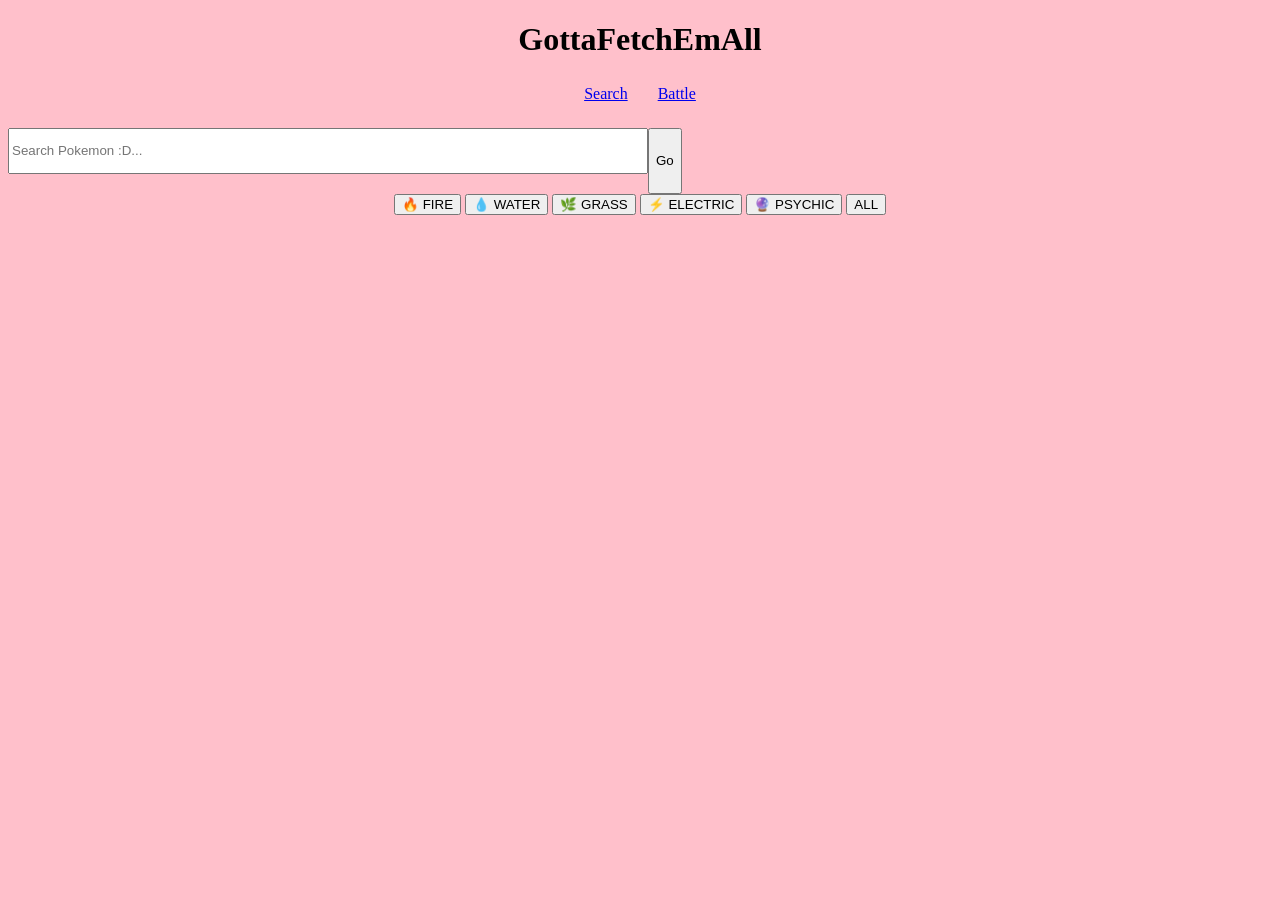
==== index.html @ 3065b732 "Your commit message" ====
<!DOCTYPE html>
<html lang="en">
    <head>
        <meta name="viewport" content="width=device-width, initial-scale=1.0"/>
        <title>GottaFetchEmAll</title>
        <link rel="stylesheet" href="styles.css"/>
    </head>
    <body>
        <header>
            <h1>GottaFetchEmAll</h1>
            <nav class="navBar">
                <a href="index.html">Search</a>
                <a href="compare.html">Battle</a>
            </nav>
        </header>

        <section id="searchSec">
            <input type="text" id="searchInput" placeholder="Search Pokemon :D..."/>
            <button>Go</button>
        </section>

        <section id="filterSection">
            <button class="typeBtn" data-type="fire">🔥 FIRE </button>
            <button class="typeBtn" data-type="water">💧 WATER </button>
            <button class="typeBtn" data-type="grass">🌿 GRASS </button>
            <button class="typeBtn" data-type="electric">⚡ ELECTRIC </button>
            <button class="typeBtn" data-type="psychic">🔮 PSYCHIC </button>
            <button class="typeBtn" data-type="all"> ALL </button>
        </section>

        <section id="cardGrid">

        </section>

        <section id="pokemonResult" class="hidden">
            <div id="pokeCard">
                <div class="cardFront">

                </div>
            </div>
        </section>
    </body>
</html>
---- styles.css ----
body{
    text-align: center;
    background-color:  #FFC0CB;
}

.navBar {
    margin-bottom: 20px;
    display: flex;
    justify-content: center;
    gap: 30px;
    margin-bottom: 20px;
    padding: 5px;
}

#searchSec {
    display: flex;
}

#searchInput {
    width: 50%;
    height: 40px;
    margin-bottom: 20px;
}
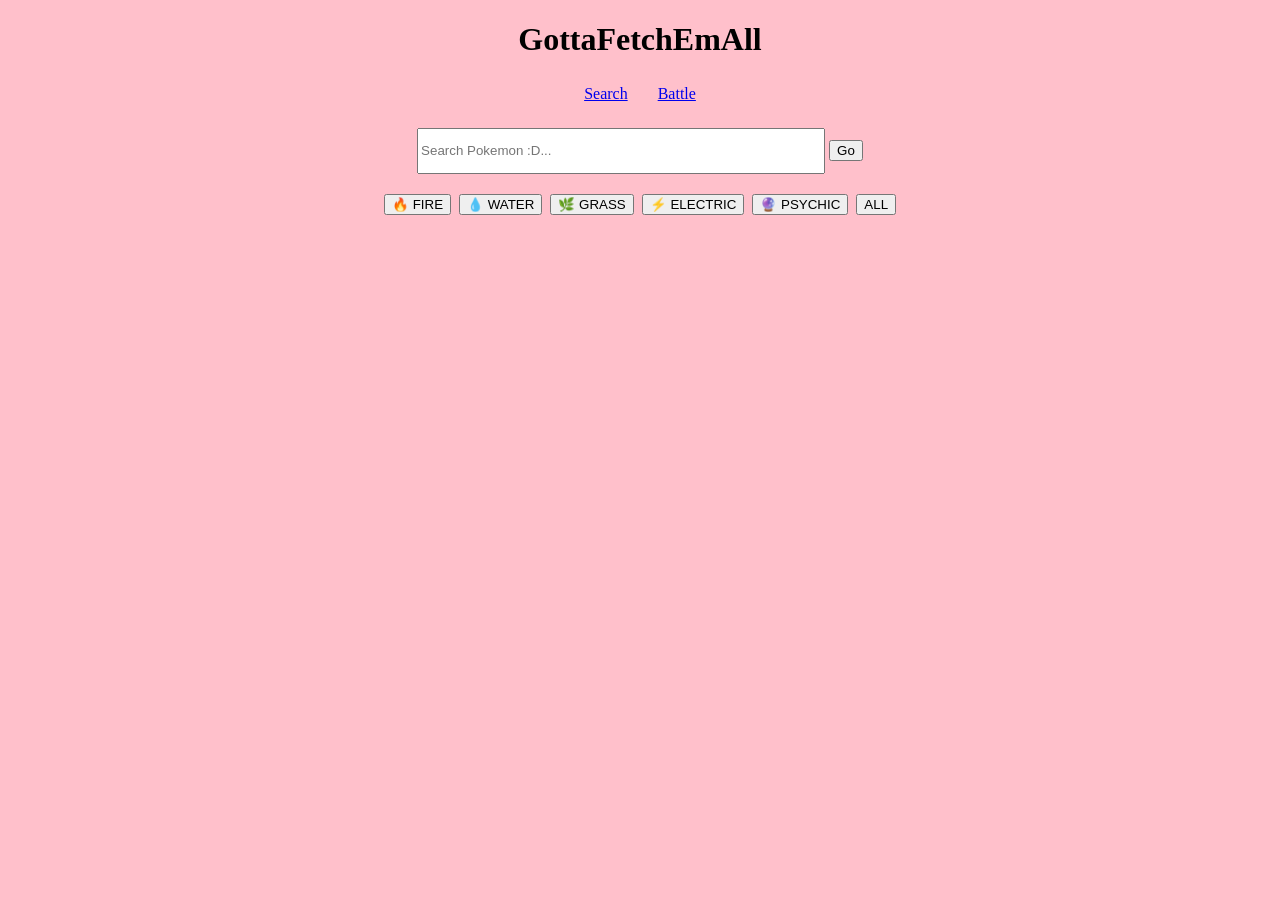
==== commit 0d9e6d26: "feat: add pokemon card structure and script integration - Add image, name, types, and stats elements" ====
--- a/index.html
+++ b/index.html
@@ -35,9 +35,16 @@
         <section id="pokemonResult" class="hidden">
             <div id="pokeCard">
                 <div class="cardFront">
-
+                    <img id="pokeSprite" src="" alt=""/>
+                    <h2 id="pokeName"></h2>
+                    <p id="pokeTypes"></p>
+                </div>
+                <div class="cardBack">
+                    <ul id="pokeStats"></ul>
                 </div>
             </div>
         </section>
+
+        <script src="logic.js"></script>
     </body>
 </html>
--- a/styles.css
+++ b/styles.css
@@ -1,23 +1,39 @@
 body{
     text-align: center;
     background-color:  #FFC0CB;
+    margin: 0;
+    padding: 0 16px;
+    box-sizing: border-box;
 }
 
 .navBar {
-    margin-bottom: 20px;
     display: flex;
     justify-content: center;
     gap: 30px;
     margin-bottom: 20px;
     padding: 5px;
-}
-
-#searchSec {
-    display: flex;
+    flex-wrap: wrap;
 }
 
 #searchInput {
-    width: 50%;
+    width: min(80%, 400px);
     height: 40px;
     margin-bottom: 20px;
+}
+
+#filterSection {
+    display: flex;
+    flex-wrap: wrap;
+    justify-content: center;
+    gap: 8px;
+    margin-bottom: 20px;
+}
+
+#cardGrid {
+    display: grid;
+    grid-template-columns: repeat(auto-fill, minmax(160px, 1fr));
+    gap: 10px;
+    max-width: 1200px;
+    margin: 0 auto;
+    padding: 0 8px;
 }
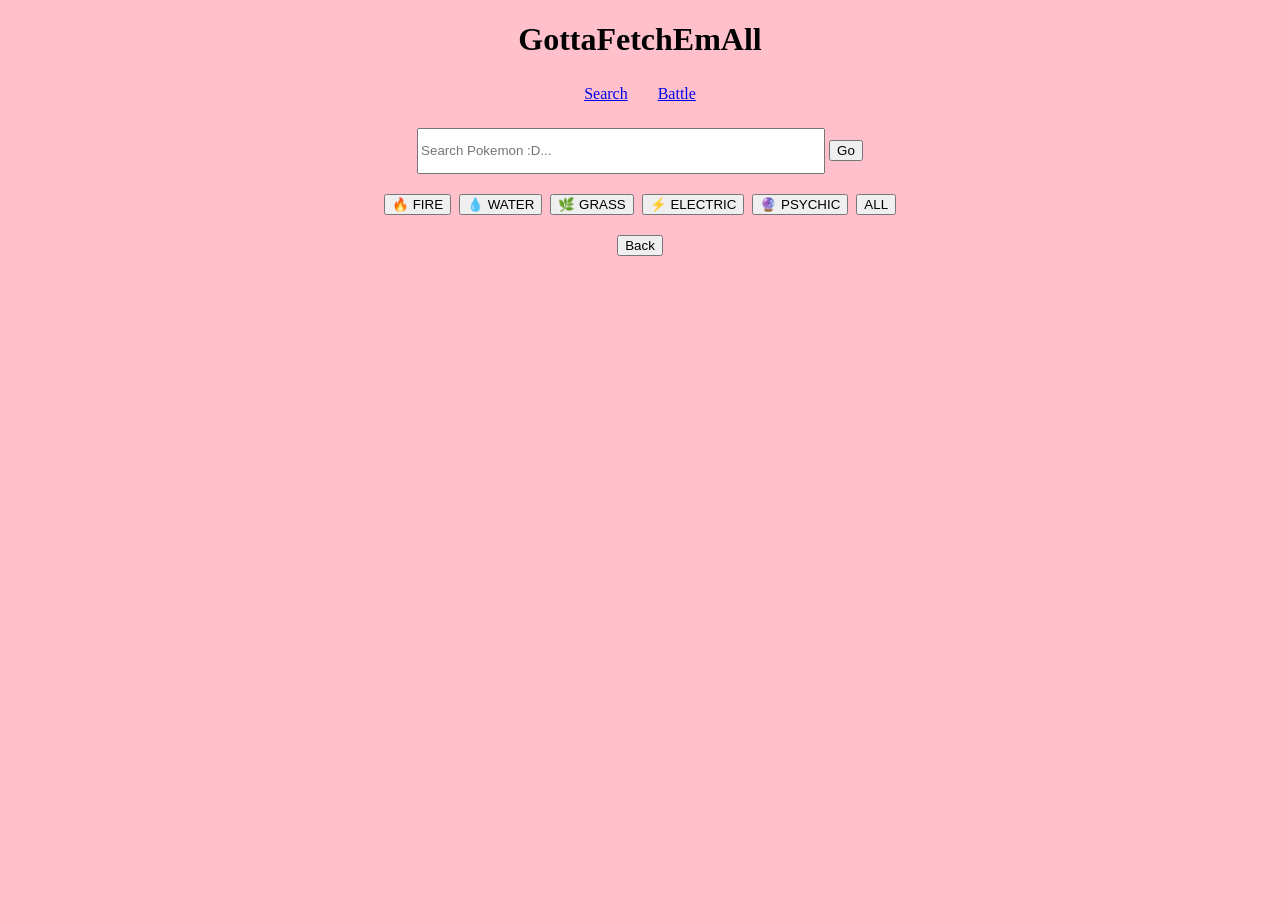
==== commit 5b2cba79: "feat: add back button to pokemonResult view - Add backBtn element to index.html - Initialize button " ====
--- a/index.html
+++ b/index.html
@@ -31,7 +31,7 @@
         <section id="cardGrid">
 
         </section>
-
+        <button id="backBtn" class="hidden">Back</button>
         <section id="pokemonResult" class="hidden">
             <div id="pokeCard">
                 <div class="cardFront">
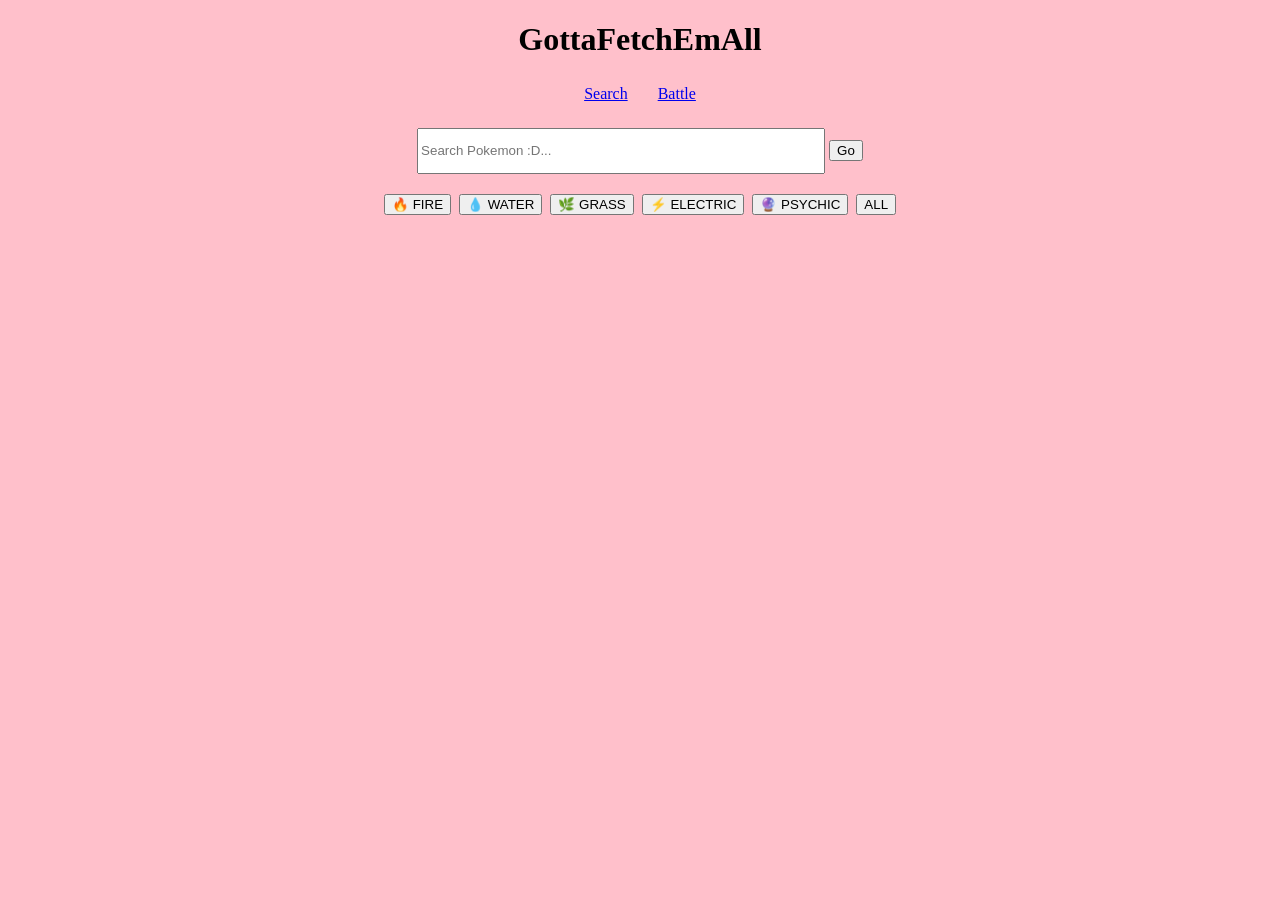
==== commit 618fac80: "chore: rename compare.html link to battle.html in navigation bar" ====
--- a/index.html
+++ b/index.html
@@ -10,7 +10,7 @@
             <h1>GottaFetchEmAll</h1>
             <nav class="navBar">
                 <a href="index.html">Search</a>
-                <a href="compare.html">Battle</a>
+                <a href="battle.html">Battle</a>
             </nav>
         </header>
 
--- a/styles.css
+++ b/styles.css
@@ -36,4 +36,89 @@
     max-width: 1200px;
     margin: 0 auto;
     padding: 0 8px;
+}
+
+#pokemonResult {
+    display: flex;
+    justify-content: center;
+    margin: 20px auto;
+}
+
+#pokeCard {
+    background: white;
+    border-radius: 16px;
+    border: 3px solid #333;
+    padding: 24px;
+    width: 220px;
+    box-shadow: 4px 4px 0px #333;
+    cursor: pointer;
+}
+
+#pokeSprite{
+    width: 120px;
+    height: 120px;
+    image-rendering: pixelated;
+}
+
+#pokeName {
+    font-size: 1.2rem;
+    margin: 8px 0 4px;
+}
+
+#pokeTypes {
+    background: #74c7f0;
+    display: inline-block;
+    display: 2px 12px;
+    padding: 2px 12px;
+    border-radius: 20px;
+    font-size: 0.85rem;
+    font-weight: bold;
+}
+
+#pokeStats {
+    list-style: none;
+    padding: 0;
+    margin: 12px 0 0;
+    text-align: left;
+    font-size: 0.85rem;
+}
+
+#pokeStats li {
+    padding: 4px 0;
+    border-bottom: 1px solid #eee;
+}
+
+.hidden {
+    display: none !important;
+}
+
+.pokeCard {
+    background: white;
+    border-radius: 16px;
+    border: 3px solid #333;
+    padding: 16px;
+    box-shadow: 4px 4px 0px #333;
+    cursor: pointer;
+    text-align: center;
+}
+
+.pokeCard img {
+    width: 80px;
+    height: 80px;
+    image-rendering: pixelated;
+}
+
+.pokeCard h3 {
+    font-size: 1rem;
+    margin: 6px 0 4px;
+}
+
+.pokeCard p {
+    background: #74c7f0;
+    display: inline-block;
+    display: 2px 12px;
+    padding: 2px 12px;
+    border-radius: 20px;
+    font-size: 0.85rem;
+    font-weight: bold;
 }
